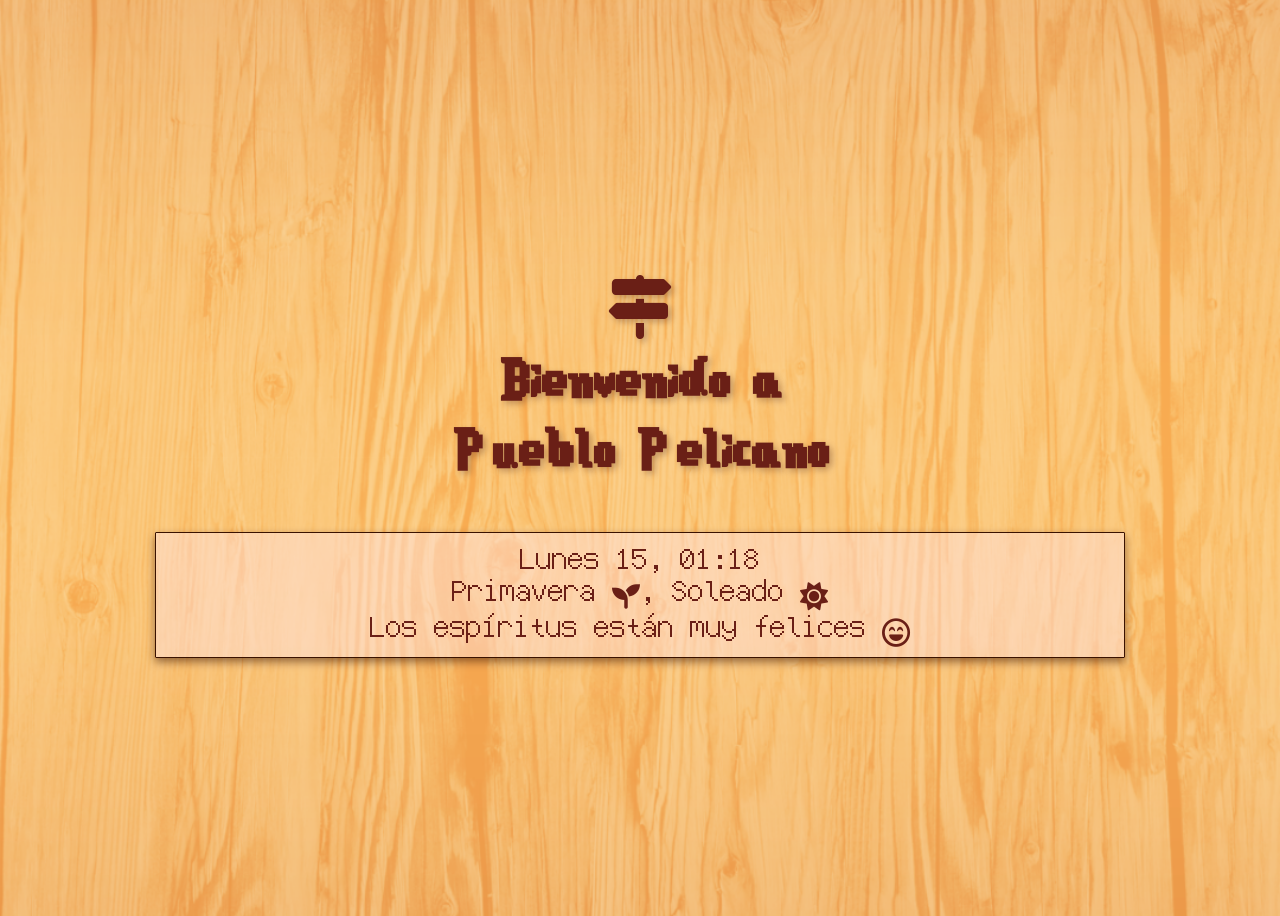
==== index.html @ 02de14c4 "Suerte y Clima" ====
<!DOCTYPE html>
<html lang="es">
<head>
  <meta charset="UTF-8">
  <meta name="viewport" content="width=device-width, initial-scale=1.0">
  <title>Stardew Valley Reloj</title>
  <style>
    @font-face {
      font-family: "PixelatedElegance";
      src: url("resources/huslyunicode.ttf");
    }

    @font-face {
      font-family: "StardewFont";
      src: url("resources/StardewValley.ttf");
    }

    body {
      background-image: url("resources/bg.png"); 
      background-size: cover; 
      background-repeat: no-repeat;
      background-position: center;
      display: flex;
      flex-direction: column; 
      justify-content: center;
      align-items: center;
      height: 100vh;
    }
    
    #titulo {
      font-family: "StardewFont";
      color: #6a1f16;
      text-align: center;
      font-size: 4rem; 
      margin-bottom: 20px;
      text-shadow: 3px 3px 6px rgba(52, 13, 12, 0.267);
    }

    .clock {
      font-size: 2.5rem;
      color: #6a1f16;
      font-family: "PixelatedElegance";
      text-align: center;
      padding: 10px;
      margin: 25px 75px;
      width: 75%;
      border: 1px solid rgb(58, 18, 0);
      border-radius: 1px;
      background-color: rgba(255, 225, 225, 0.479); 
      box-shadow: 0 4px 8px rgba(58, 18, 0, 0.521);
      animation: pulse 2s infinite;
    }

    .clock i {
  font-size: 1.75rem; 
}

    @keyframes pulse {
      0%, 100% {
        transform: scale(1);
      }
      50% {
        transform: scale(1.05);
      }
    }
  </style>
</head>
<body>
  <link rel="stylesheet" href="https://cdnjs.cloudflare.com/ajax/libs/font-awesome/6.0.0-beta3/css/all.min.css">
  <h1 id="titulo"><i class="fa-solid fa-signs-post"></i><br> Bienvenido a <br> Pueblo Pelicano </h1>

  <div class="clock" id="clock">...</div>
</body>
</html>

<script>
  const startTime = new Date("2024-12-21T23:55:00Z").getTime();
  const speedFactor = 1/3;
  const seasons = [ 'Primavera <i class="fa-solid fa-seedling"></i>',
                    'Verano <i class="fa-solid fa-umbrella-beach"></i>',
                    'Otoño <i class="fa-brands fa-canadian-maple-leaf"></i>',
                    'Invierno <i class="fa-regular fa-snowflake"></i>' ];

  const days = [  'Lunes',
                  'Martes',
                  'Miércoles',
                  'Jueves',
                  'Viernes',
                  'Sábado',
                  'Domingo' ];

  const weather = [ '--',
                    'Soleado <i class="fa-solid fa-sun"></i>',
                    'Lluvioso <i class="fa-solid fa-cloud-showers-heavy"></i>',
                    'Viento <i class="fa-solid fa-wind"></i>',
                    'Nublado <i class="fa-solid fa-cloud-sun"></i>',
                    'Tormenta <i class="fa-solid fa-cloud-bolt"></i>',
                    'Nevado <i class="fa-solid fa-snowflake"></i>',
                    'Lluvia Verde <i class="fa-solid fa-bacterium"></i>',
                    'Lluvia Ácida <i class="fa-solid fa-triangle-exclamation"></i>'];

  const lucky = [ '--',
                  'Los espíritus están muy felices <i class="fa-regular fa-face-laugh-beam"></i>',
                  'Los espíritus están de buen humor <i class="fa-regular fa-face-smile-beam"></i>',
                  'Los espíritus están neutros <i class="fa-regular fa-face-meh"></i>',
                  'Los espíritus están molestos <i class="fa-regular fa-face-frown-open"></i>',
                  'Los espíritus están muy descontentos <i class="fa-regular fa-face-frown"></i>' ];

let clima; let suerte;

  function updateClock() {
    const nowReal = new Date().getTime();
    const elapsedReal = nowReal - startTime;
    const elapsedSimulated = elapsedReal * speedFactor;
    const currentSimulated = new Date(startTime + elapsedSimulated);

    const hours = String(currentSimulated.getUTCHours()).padStart(2, "0");
    const minutes = String(currentSimulated.getUTCMinutes()).padStart(2, "0");
    const seconds = String(currentSimulated.getUTCSeconds()).padStart(2, "0");

    const totalDaysElapsed = Math.floor(elapsedSimulated / (1000 * 60 * 60 * 24));
    const dayOfMonth = (totalDaysElapsed % 28) + 1;
    const actualDay = (totalDaysElapsed % 7);
    const seasonIndex = Math.floor(totalDaysElapsed / 28) % 4; 

    fetch('stats.txt')
    .then(response => {
      if (!response.ok) {
        throw new Error('--');
      }
      return response.text();
    })
    .then(text => {
      const lines = text.split('\n'); 

      clima = parseInt(lines[10]) || 0; 
      suerte = parseInt(lines[19]) || 0; 
    })
    .catch(error => {
      console.error('--');
    });
    
    document.getElementById("clock").innerHTML = `${days[actualDay]} ${String(dayOfMonth).padStart(2, "0")}, ${hours}:${minutes} <br> 
                                                  ${seasons[seasonIndex]}, ${weather[clima]} <br>
                                                  ${lucky[suerte]}`;
  }

  setInterval(updateClock, 1000);
  updateClock();
</script>
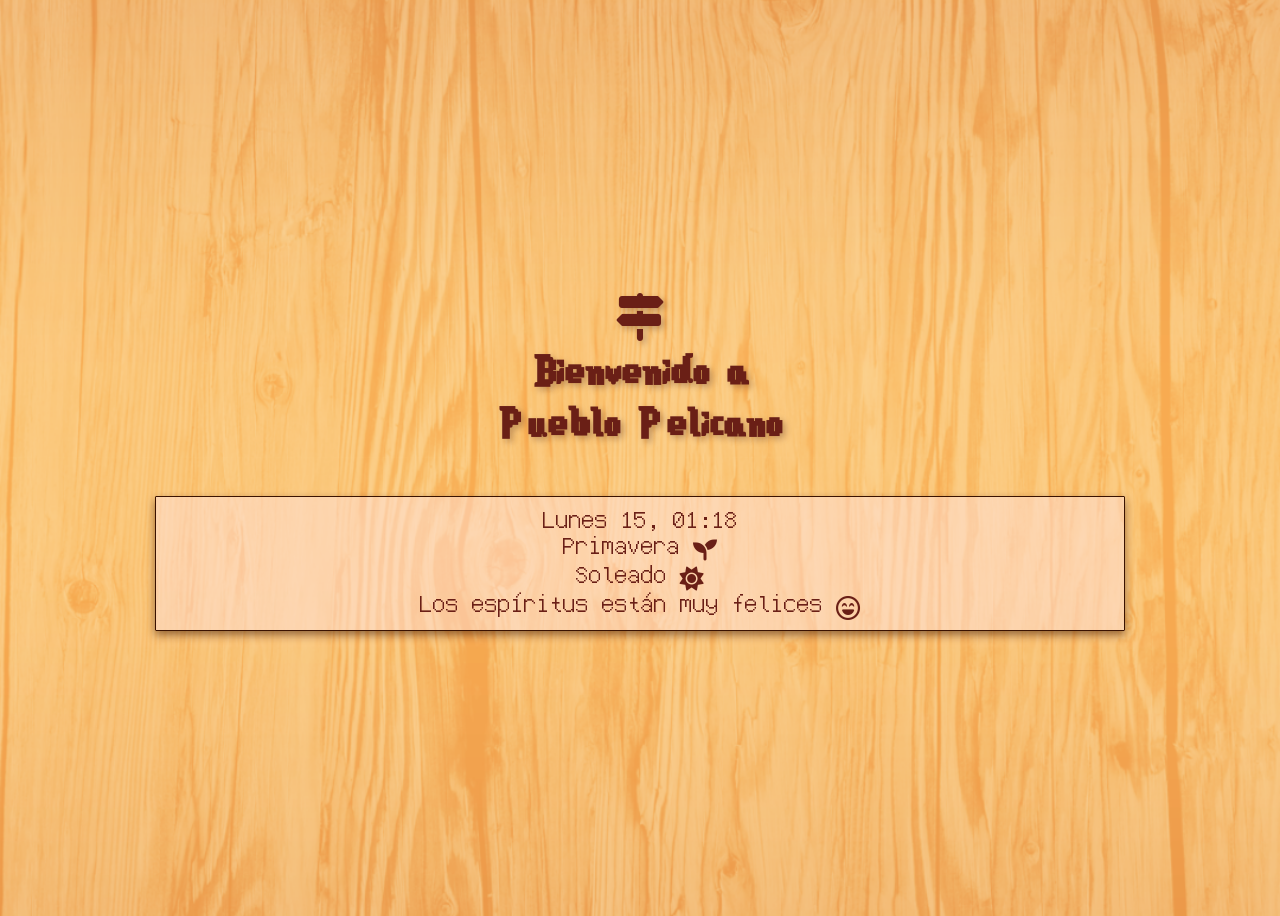
==== commit 57e36b8f: "Suerte y Clima" ====
--- a/index.html
+++ b/index.html
@@ -31,13 +31,13 @@
       font-family: "StardewFont";
       color: #6a1f16;
       text-align: center;
-      font-size: 4rem; 
+      font-size: 3rem; 
       margin-bottom: 20px;
       text-shadow: 3px 3px 6px rgba(52, 13, 12, 0.267);
     }
 
     .clock {
-      font-size: 2.5rem;
+      font-size: 2rem;
       color: #6a1f16;
       font-family: "PixelatedElegance";
       text-align: center;
@@ -52,7 +52,7 @@
     }
 
     .clock i {
-  font-size: 1.75rem; 
+  font-size: 1.5rem; 
 }
 
     @keyframes pulse {
@@ -141,7 +141,8 @@
     });
     
     document.getElementById("clock").innerHTML = `${days[actualDay]} ${String(dayOfMonth).padStart(2, "0")}, ${hours}:${minutes} <br> 
-                                                  ${seasons[seasonIndex]}, ${weather[clima]} <br>
+                                                  ${seasons[seasonIndex]} <br>
+                                                  ${weather[clima]} <br>
                                                   ${lucky[suerte]}`;
   }
 
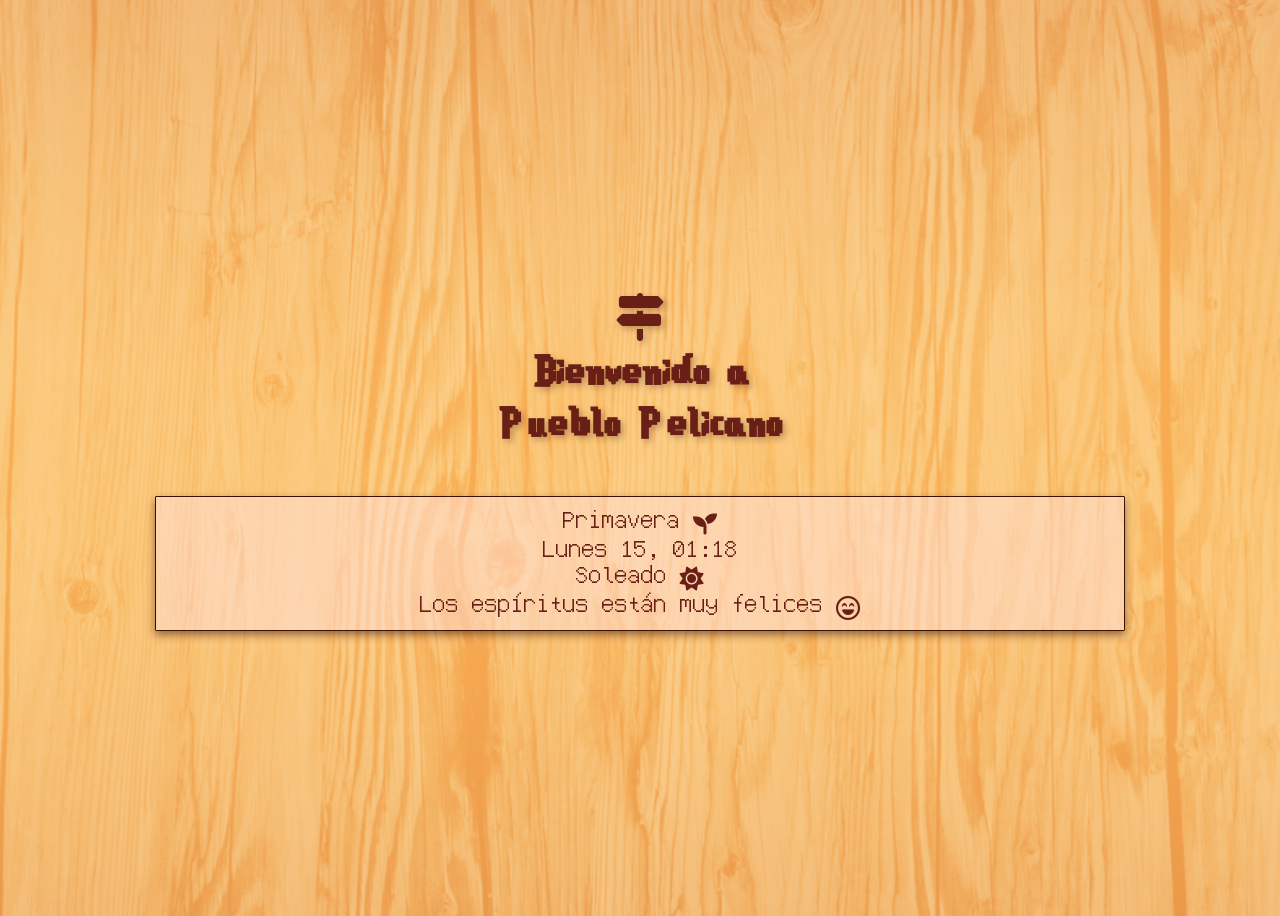
==== commit a0c396f4: "Suerte y Clima" ====
--- a/index.html
+++ b/index.html
@@ -140,8 +140,8 @@
       console.error('--');
     });
     
-    document.getElementById("clock").innerHTML = `${days[actualDay]} ${String(dayOfMonth).padStart(2, "0")}, ${hours}:${minutes} <br> 
-                                                  ${seasons[seasonIndex]} <br>
+    document.getElementById("clock").innerHTML = `${seasons[seasonIndex]} <br>
+                                                  ${days[actualDay]} ${String(dayOfMonth).padStart(2, "0")}, ${hours}:${minutes} <br>                                               
                                                   ${weather[clima]} <br>
                                                   ${lucky[suerte]}`;
   }
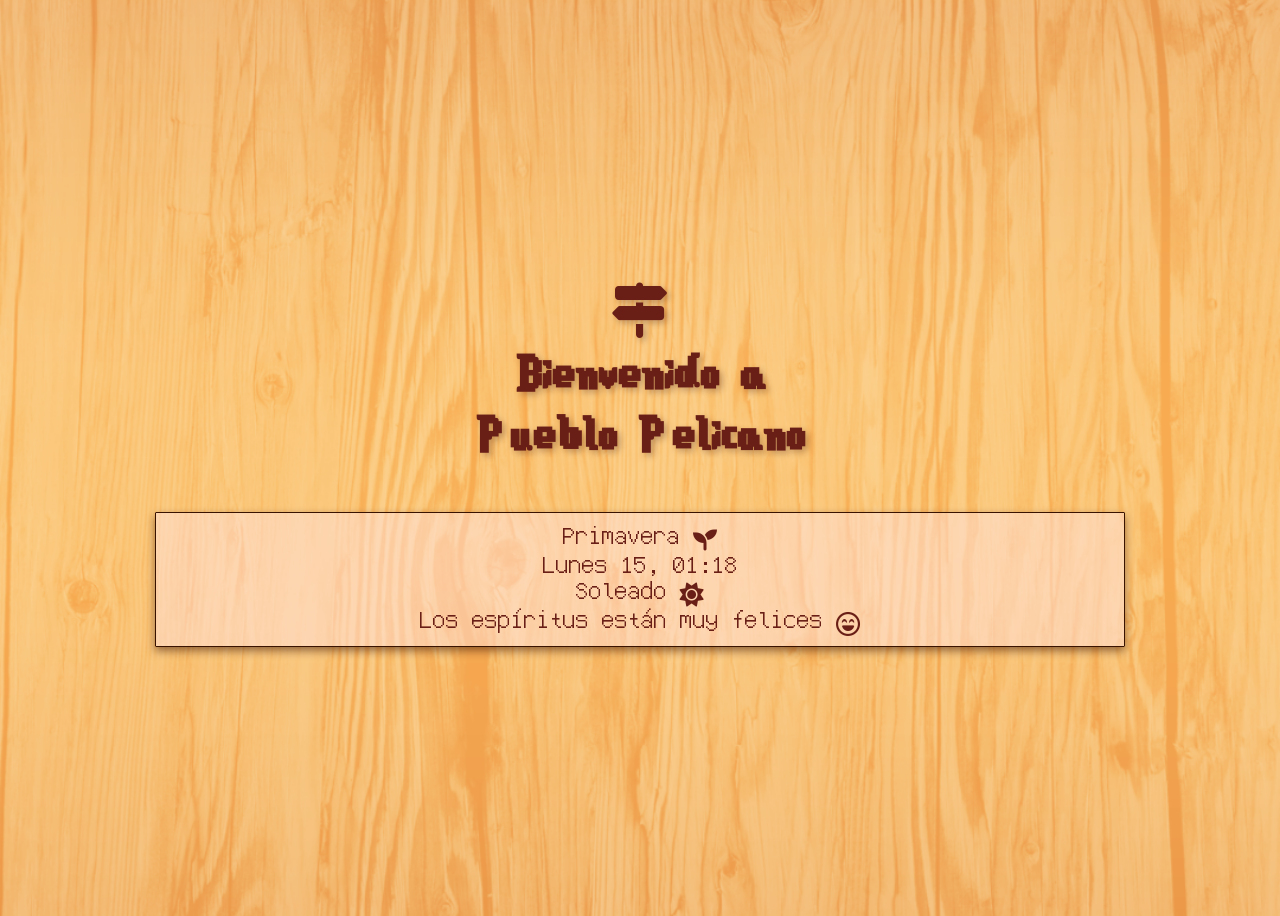
==== commit 3d7f9ec4: "Suerte y Clima" ====
--- a/index.html
+++ b/index.html
@@ -31,7 +31,7 @@
       font-family: "StardewFont";
       color: #6a1f16;
       text-align: center;
-      font-size: 3rem; 
+      font-size: 3.5rem; 
       margin-bottom: 20px;
       text-shadow: 3px 3px 6px rgba(52, 13, 12, 0.267);
     }
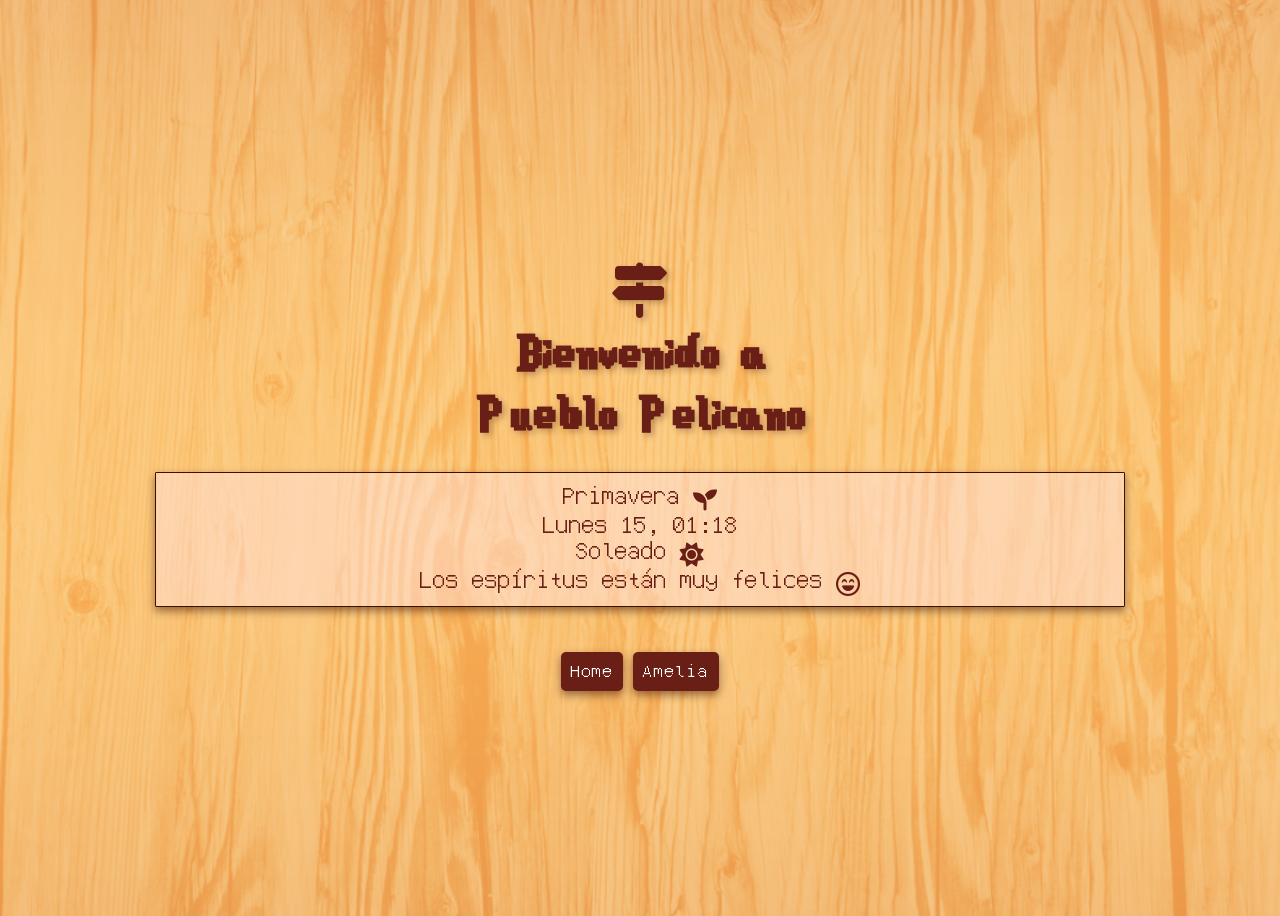
==== commit bfe08b7d: "Tienda de Amelia" ====
--- a/index.html
+++ b/index.html
@@ -4,109 +4,25 @@
   <meta charset="UTF-8">
   <meta name="viewport" content="width=device-width, initial-scale=1.0">
   <title>Stardew Valley Reloj</title>
-  <style>
-    @font-face {
-      font-family: "PixelatedElegance";
-      src: url("resources/huslyunicode.ttf");
-    }
-
-    @font-face {
-      font-family: "StardewFont";
-      src: url("resources/StardewValley.ttf");
-    }
-
-    body {
-      background-image: url("resources/bg.png"); 
-      background-size: cover; 
-      background-repeat: no-repeat;
-      background-position: center;
-      display: flex;
-      flex-direction: column; 
-      justify-content: center;
-      align-items: center;
-      height: 100vh;
-    }
-    
-    #titulo {
-      font-family: "StardewFont";
-      color: #6a1f16;
-      text-align: center;
-      font-size: 3.5rem; 
-      margin-bottom: 20px;
-      text-shadow: 3px 3px 6px rgba(52, 13, 12, 0.267);
-    }
-
-    .clock {
-      font-size: 2rem;
-      color: #6a1f16;
-      font-family: "PixelatedElegance";
-      text-align: center;
-      padding: 10px;
-      margin: 25px 75px;
-      width: 75%;
-      border: 1px solid rgb(58, 18, 0);
-      border-radius: 1px;
-      background-color: rgba(255, 225, 225, 0.479); 
-      box-shadow: 0 4px 8px rgba(58, 18, 0, 0.521);
-      animation: pulse 2s infinite;
-    }
-
-    .clock i {
-  font-size: 1.5rem; 
-}
-
-    @keyframes pulse {
-      0%, 100% {
-        transform: scale(1);
-      }
-      50% {
-        transform: scale(1.05);
-      }
-    }
-  </style>
 </head>
 <body>
   <link rel="stylesheet" href="https://cdnjs.cloudflare.com/ajax/libs/font-awesome/6.0.0-beta3/css/all.min.css">
+  <link rel="stylesheet" href="styles.css">
+  <script src="constants.js"></script>
+
   <h1 id="titulo"><i class="fa-solid fa-signs-post"></i><br> Bienvenido a <br> Pueblo Pelicano </h1>
 
   <div class="clock" id="clock">...</div>
+  <div id="button-container" class="button-container"></div>
+  <script> renderButtons("button-container"); </script>
 </body>
 </html>
+
 
 <script>
   const startTime = new Date("2024-12-21T23:55:00Z").getTime();
   const speedFactor = 1/3;
-  const seasons = [ 'Primavera <i class="fa-solid fa-seedling"></i>',
-                    'Verano <i class="fa-solid fa-umbrella-beach"></i>',
-                    'Otoño <i class="fa-brands fa-canadian-maple-leaf"></i>',
-                    'Invierno <i class="fa-regular fa-snowflake"></i>' ];
-
-  const days = [  'Lunes',
-                  'Martes',
-                  'Miércoles',
-                  'Jueves',
-                  'Viernes',
-                  'Sábado',
-                  'Domingo' ];
-
-  const weather = [ '--',
-                    'Soleado <i class="fa-solid fa-sun"></i>',
-                    'Lluvioso <i class="fa-solid fa-cloud-showers-heavy"></i>',
-                    'Viento <i class="fa-solid fa-wind"></i>',
-                    'Nublado <i class="fa-solid fa-cloud-sun"></i>',
-                    'Tormenta <i class="fa-solid fa-cloud-bolt"></i>',
-                    'Nevado <i class="fa-solid fa-snowflake"></i>',
-                    'Lluvia Verde <i class="fa-solid fa-bacterium"></i>',
-                    'Lluvia Ácida <i class="fa-solid fa-triangle-exclamation"></i>'];
-
-  const lucky = [ '--',
-                  'Los espíritus están muy felices <i class="fa-regular fa-face-laugh-beam"></i>',
-                  'Los espíritus están de buen humor <i class="fa-regular fa-face-smile-beam"></i>',
-                  'Los espíritus están neutros <i class="fa-regular fa-face-meh"></i>',
-                  'Los espíritus están molestos <i class="fa-regular fa-face-frown-open"></i>',
-                  'Los espíritus están muy descontentos <i class="fa-regular fa-face-frown"></i>' ];
-
-let clima; let suerte;
+  let clima; let suerte;
 
   function updateClock() {
     const nowReal = new Date().getTime();
@@ -122,6 +38,7 @@
     const dayOfMonth = (totalDaysElapsed % 28) + 1;
     const actualDay = (totalDaysElapsed % 7);
     const seasonIndex = Math.floor(totalDaysElapsed / 28) % 4; 
+    localStorage.setItem("currentSeason", seasons[seasonIndex]);
 
     fetch('stats.txt')
     .then(response => {
@@ -134,7 +51,9 @@
       const lines = text.split('\n'); 
 
       clima = parseInt(lines[10]) || 0; 
+      if (clima < 0 || clima > 8){ clima = 0; }
       suerte = parseInt(lines[19]) || 0; 
+      if (suerte < 0 || suerte > 5){ suerte = 0; }
     })
     .catch(error => {
       console.error('--');
--- a/styles.css
+++ b/styles.css
@@ -0,0 +1,122 @@
+@font-face {
+    font-family: "PixelatedElegance";
+    src: url("resources/huslyunicode.ttf");
+}
+
+@font-face {
+    font-family: "StardewFont";
+    src: url("resources/StardewValley.ttf");
+}
+
+body {
+    background-image: url("resources/bg.png"); 
+    background-size: cover; 
+    background-repeat: no-repeat;
+    background-position: center;
+    display: flex;
+    flex-direction: column; 
+    justify-content: center;
+    align-items: center;
+    height: 100vh;
+}
+    
+#titulo {
+    font-family: "StardewFont";
+    color: #6a1f16;
+    text-align: center;
+    font-size: 3.5rem; 
+    margin-bottom: 0px;
+    text-shadow: 3px 3px 6px rgba(52, 13, 12, 0.267);
+}
+
+.clock {
+    font-size: 2rem;
+    color: #6a1f16;
+    font-family: "PixelatedElegance";
+    text-align: center;
+    padding: 10px;
+    margin: 25px 75px;
+    width: 75%;
+    border: 1px solid rgb(58, 18, 0);
+    border-radius: 1px;
+    background-color: rgba(255, 225, 225, 0.479); 
+    box-shadow: 0 4px 8px rgba(58, 18, 0, 0.521);
+    animation: pulse 2s infinite;
+}
+
+.clock i {
+    font-size: 1.5rem; 
+}
+
+@keyframes pulse {
+    0%, 100% { transform: scale(1); }
+    50% { transform: scale(1.05); }
+}
+
+.button-container {
+    display: flex;
+    justify-content: center;
+    gap: 10px;
+    margin-top: 20px;
+    letter-spacing: 0.1rem;
+}
+      
+.button-container .button {
+    text-decoration: none;
+    padding: 10px 10px;
+    background-color: #6a1f16;
+    color: white;
+    border-radius: 5px;
+    font-family: "PixelatedElegance";
+    font-size: 1.5rem;
+    text-align: center;
+    transition: background-color 0.3s ease;
+    box-shadow: 0 4px 8px rgba(58, 18, 0, 0.521);
+}
+      
+.button-container .button:hover {
+    background-color: #a0392e;
+}
+
+.store {
+    display: flex;
+    flex-direction: column; 
+    width: 85%; /* Tomar todo el ancho disponible */
+    align-items: center; /* Centra las filas dentro del contenedor */
+}
+
+.store .product-row {
+    display: flex; 
+    margin-bottom: 5px; /* Espacio entre filas */
+    padding: 5px; /* Espacio interno en cada fila */
+    background-color: rgba(255, 225, 225, 0.5); 
+    border-radius: 5px; /* Esquinas redondeadas para las filas */
+    border: 1px solid rgba(106, 31, 22, 0.5); 
+    width: 100%; /* Asegura que las filas ocupen todo el ancho del contenedor */
+    justify-content: space-between; /* Espacio entre columnas */
+}
+
+.store .images-column {
+    flex: 50%; 
+    display: flex;
+    justify-content: flex-end; /* Alinea las imágenes a la derecha */
+}
+
+.store .prices-column {
+    flex: 50%;
+    display: flex; /* Asegura que el contenido de precios se alinee correctamente */
+    align-items: center; /* Centra verticalmente el contenido */
+}
+
+.store .price {
+    font-size: 2.25rem; /* Ajusta el tamaño de fuente según sea necesario */
+    font-family: "PixelatedElegance"; /* Usa la fuente que prefieras */
+    margin-left: 25px; /* Espacio entre imágenes y precios */
+}
+
+.store .image {
+    max-height: 25px; /* Altura máxima de 5 píxeles */
+    width: auto; /* Ajusta el ancho automáticamente para mantener la proporción */
+    height: auto; /* Mantener la proporción */
+    margin-right: 5px; /* Espacio entre imágenes */
+}
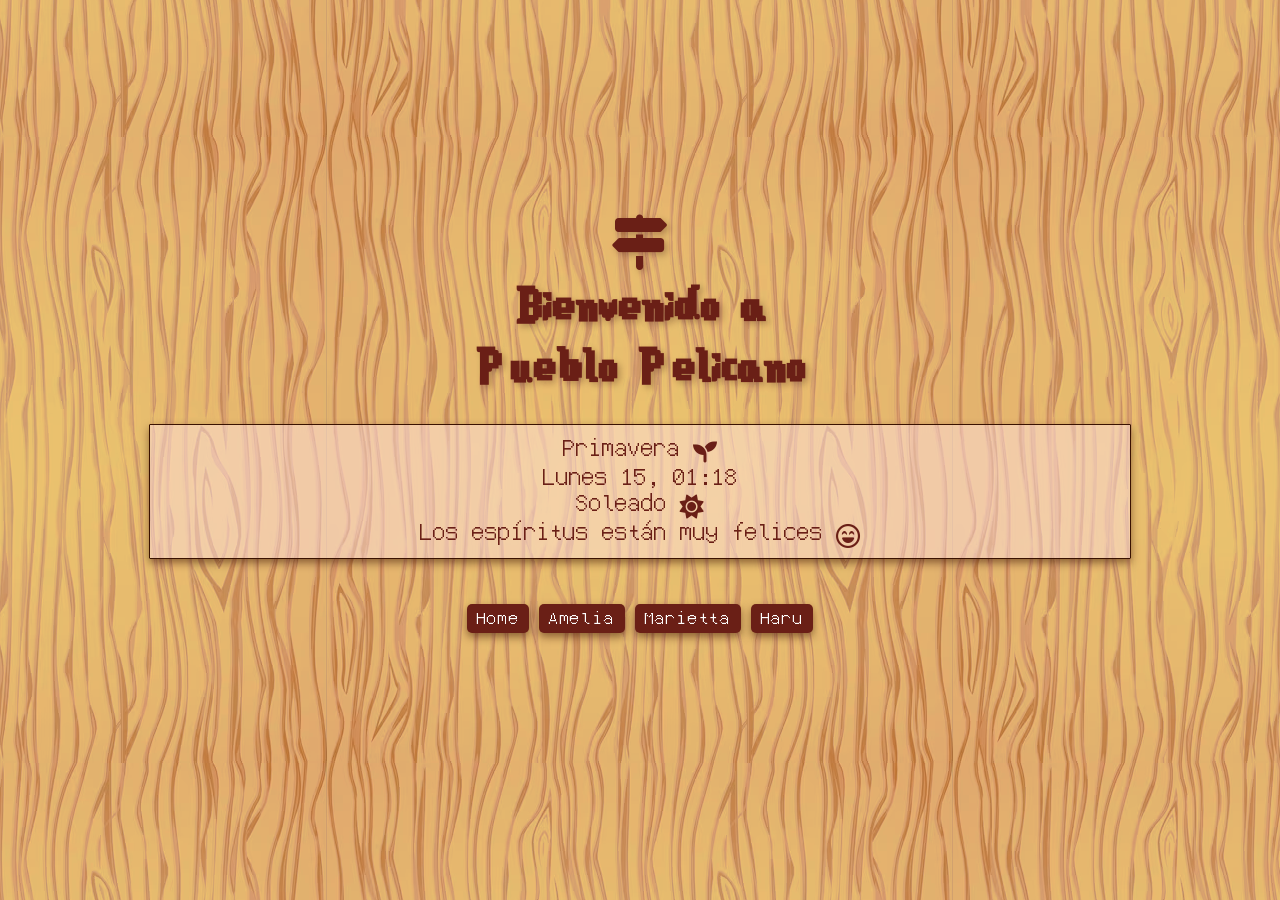
==== commit fef8b3ba: "Footer" ====
--- a/index.html
+++ b/index.html
@@ -15,6 +15,8 @@
   <div class="clock" id="clock">...</div>
   <div id="button-container" class="button-container"></div>
   <script> renderButtons("button-container"); </script>
+
+  <footer class="footer"></footer>
 </body>
 </html>
 
--- a/styles.css
+++ b/styles.css
@@ -8,16 +8,27 @@
     src: url("resources/StardewValley.ttf");
 }
 
+html, body {
+    height: 100%; 
+    margin: 0;
+}
+
 body {
     background-image: url("resources/bg.png"); 
-    background-size: cover; 
-    background-repeat: no-repeat;
+    background-repeat: repeat;
     background-position: center;
     display: flex;
     flex-direction: column; 
-    justify-content: center;
-    align-items: center;
-    height: 100vh;
+    justify-content: center; 
+    align-items: center; 
+    height: 100%; 
+}
+
+.footer {
+    height: 50px; /* Altura del footer */
+    width: 75%; /* Ancho completo */
+    text-align: center; /* Centra el texto */
+    padding: 10px; /* Espaciado interno */
 }
     
 #titulo {
@@ -48,6 +59,15 @@
     font-size: 1.5rem; 
 }
 
+.separator {
+    display: block; /* Asegúrate de que se comporte como un bloque */
+    margin: 0px ; /* Centra la imagen y añade espaciado arriba y abajo */
+    max-height: 150px; /* Altura máxima de 5 píxeles */
+    width: auto; /* Ajusta el ancho automáticamente para mantener la proporción */
+    height: auto; /* Mantener la proporción */
+    animation: pulse 2s infinite;
+}
+
 @keyframes pulse {
     0%, 100% { transform: scale(1); }
     50% { transform: scale(1.05); }
@@ -57,25 +77,27 @@
     display: flex;
     justify-content: center;
     gap: 10px;
-    margin-top: 20px;
+    margin: 20px;
     letter-spacing: 0.1rem;
 }
       
 .button-container .button {
     text-decoration: none;
-    padding: 10px 10px;
-    background-color: #6a1f16;
-    color: white;
-    border-radius: 5px;
-    font-family: "PixelatedElegance";
-    font-size: 1.5rem;
-    text-align: center;
-    transition: background-color 0.3s ease;
-    box-shadow: 0 4px 8px rgba(58, 18, 0, 0.521);
+    background-color: #6a1f16; /* Color de fondo */
+    color: white; /* Color del texto */
+    border: none; /* Sin borde */
+    border-radius: 5px; /* Bordes redondeados */
+    padding: 5px 10px; /* Espaciado */
+    font-family: "PixelatedElegance"; /* Fuente */
+    font-size: 1.5rem; /* Tamaño de fuente */
+    text-align: center; /* Alineación del texto */
+    cursor: pointer; /* Cambia el cursor al pasar el mouse */
+    transition: background-color 0.3s ease; /* Transición suave para el color de fondo */
+    box-shadow: 0 4px 8px rgba(58, 18, 0, 0.521); /* Sombra */
 }
-      
+
 .button-container .button:hover {
-    background-color: #a0392e;
+    background-color: #a0392e; /* Color de fondo al pasar el mouse */
 }
 
 .store {
@@ -100,6 +122,7 @@
     flex: 50%; 
     display: flex;
     justify-content: flex-end; /* Alinea las imágenes a la derecha */
+    align-items: center; 
 }
 
 .store .prices-column {
@@ -109,14 +132,16 @@
 }
 
 .store .price {
-    font-size: 2.25rem; /* Ajusta el tamaño de fuente según sea necesario */
-    font-family: "PixelatedElegance"; /* Usa la fuente que prefieras */
+    font-size: 2rem; /* Ajusta el tamaño de fuente según sea necesario */
+    font-family: "StardewFont"; /* Usa la fuente que prefieras */
+    color: #4b140e;
     margin-left: 25px; /* Espacio entre imágenes y precios */
 }
 
 .store .image {
-    max-height: 25px; /* Altura máxima de 5 píxeles */
+    max-height: 30px; /* Altura máxima de 5 píxeles */
     width: auto; /* Ajusta el ancho automáticamente para mantener la proporción */
     height: auto; /* Mantener la proporción */
     margin-right: 5px; /* Espacio entre imágenes */
+    align-items: center; 
 }
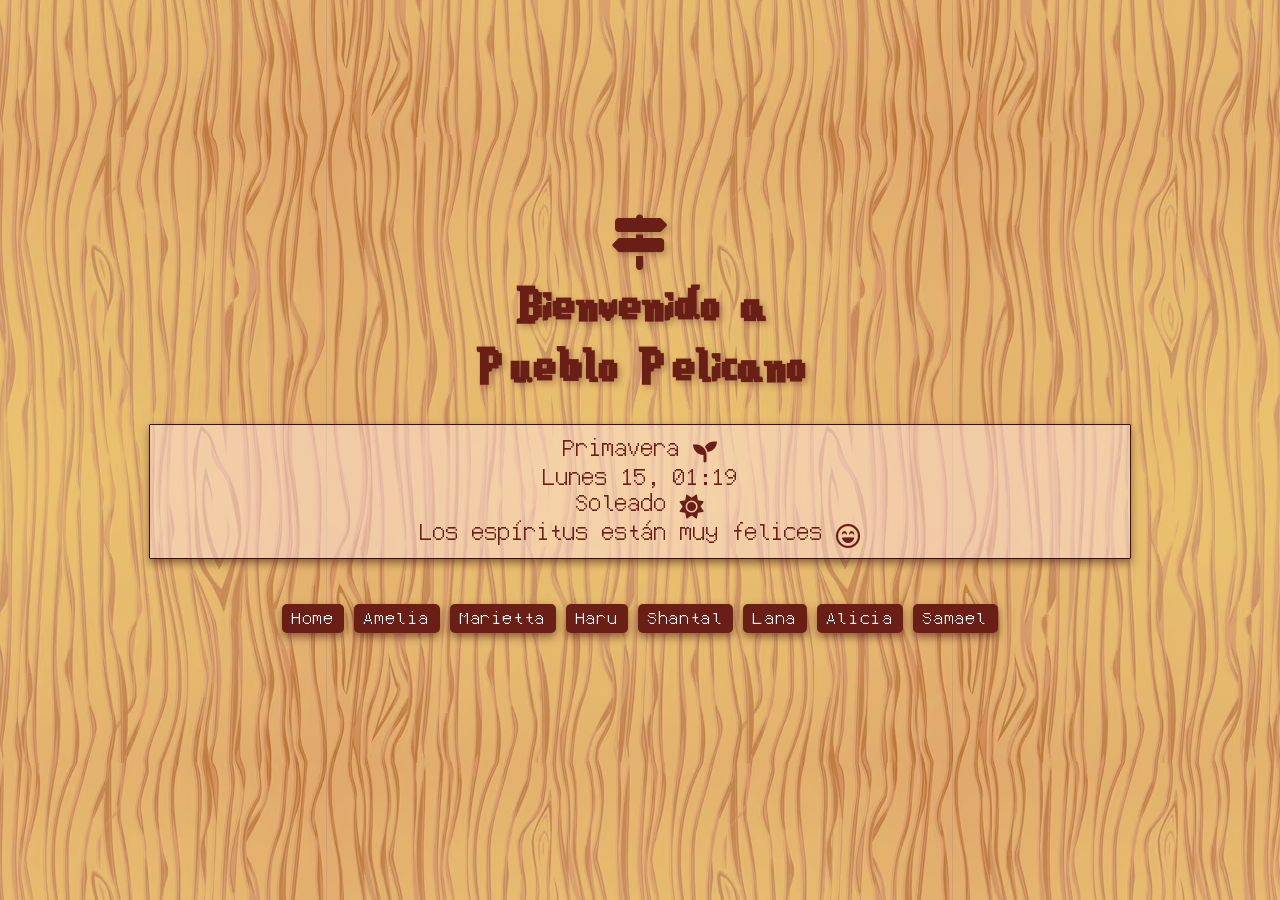
==== commit cd71e081: "Samael" ====
--- a/index.html
+++ b/index.html
@@ -40,7 +40,7 @@
     const dayOfMonth = (totalDaysElapsed % 28) + 1;
     const actualDay = (totalDaysElapsed % 7);
     const seasonIndex = Math.floor(totalDaysElapsed / 28) % 4; 
-    localStorage.setItem("currentSeason", seasons[seasonIndex]);
+    localStorage.setItem("seasonIndex", seasonIndex);
 
     fetch('stats.txt')
     .then(response => {
--- a/styles.css
+++ b/styles.css
@@ -75,10 +75,12 @@
 
 .button-container {
     display: flex;
+    flex-wrap: wrap;
     justify-content: center;
     gap: 10px;
     margin: 20px;
     letter-spacing: 0.1rem;
+    max-width: 75%;
 }
       
 .button-container .button {
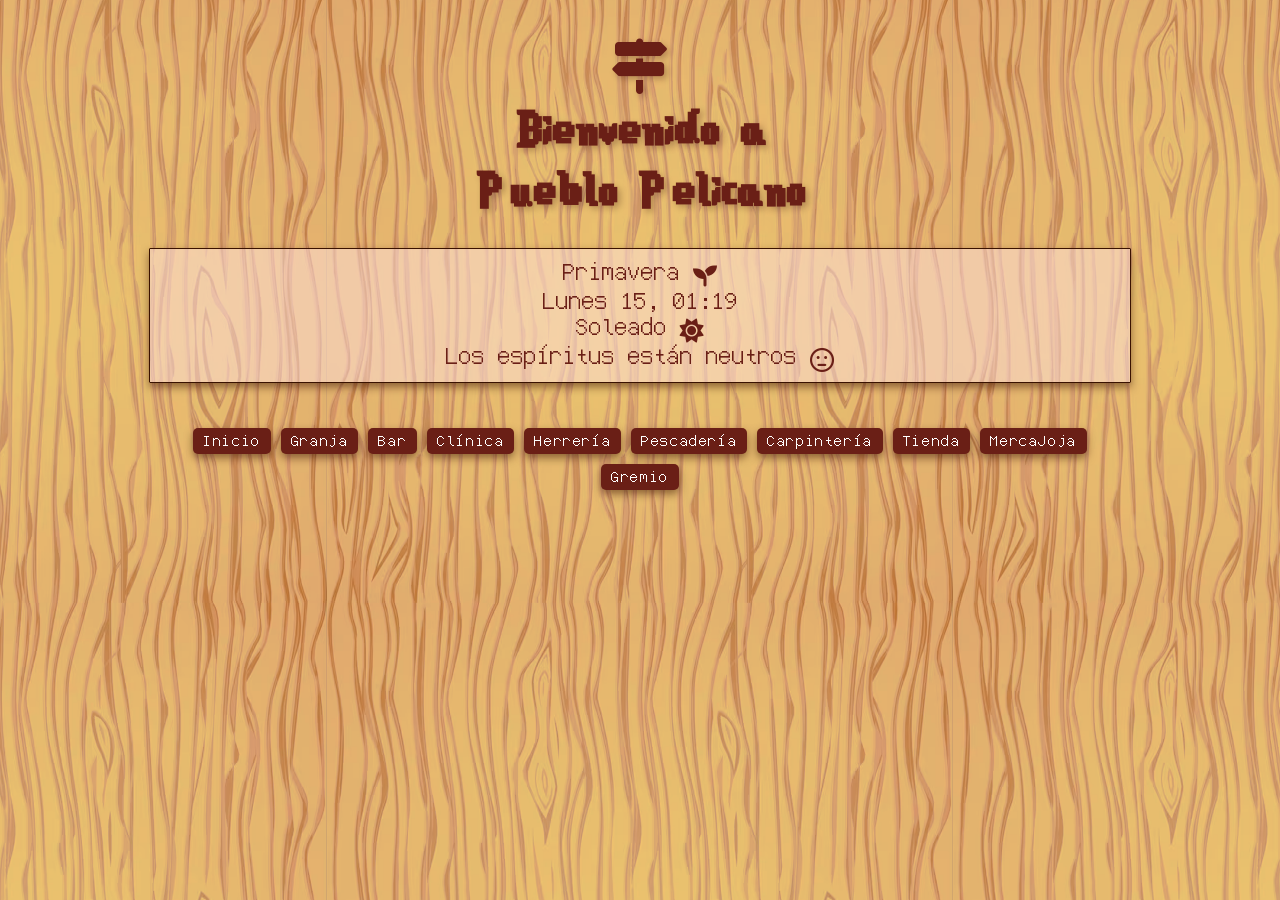
==== commit 1b3e1d3c: "Pesca" ====
--- a/index.html
+++ b/index.html
@@ -40,7 +40,6 @@
     const dayOfMonth = (totalDaysElapsed % 28) + 1;
     const actualDay = (totalDaysElapsed % 7);
     const seasonIndex = Math.floor(totalDaysElapsed / 28) % 4; 
-    localStorage.setItem("seasonIndex", seasonIndex);
 
     fetch('stats.txt')
     .then(response => {
@@ -60,6 +59,10 @@
     .catch(error => {
       console.error('--');
     });
+
+    localStorage.setItem("seasonIndex", seasonIndex);
+    localStorage.setItem("hours", hours);
+    localStorage.setItem("clima", clima);
     
     document.getElementById("clock").innerHTML = `${seasons[seasonIndex]} <br>
                                                   ${days[actualDay]} ${String(dayOfMonth).padStart(2, "0")}, ${hours}:${minutes} <br>                                               
--- a/styles.css
+++ b/styles.css
@@ -9,7 +9,6 @@
 }
 
 html, body {
-    height: 100%; 
     margin: 0;
 }
 
@@ -21,7 +20,6 @@
     flex-direction: column; 
     justify-content: center; 
     align-items: center; 
-    height: 100%; 
 }
 
 .footer {
@@ -38,6 +36,7 @@
     font-size: 3.5rem; 
     margin-bottom: 0px;
     text-shadow: 3px 3px 6px rgba(52, 13, 12, 0.267);
+    max-width: 90%;
 }
 
 .clock {
@@ -60,12 +59,13 @@
 }
 
 .separator {
-    display: block; /* Asegúrate de que se comporte como un bloque */
-    margin: 0px ; /* Centra la imagen y añade espaciado arriba y abajo */
-    max-height: 150px; /* Altura máxima de 5 píxeles */
-    width: auto; /* Ajusta el ancho automáticamente para mantener la proporción */
-    height: auto; /* Mantener la proporción */
+    display: inline-block; /* Permite que la sombra se ajuste a la imagen */
+    margin: 0; /* Espaciado alrededor de la imagen */
+    max-height: 150px; /* Altura máxima de la imagen */
+    width: auto; /* Mantiene el ancho automático */
+    height: auto; /* Mantiene la proporción de la imagen */
     animation: pulse 2s infinite;
+    filter: drop-shadow(2px 10px 10px rgb(58, 18, 0));
 }
 
 @keyframes pulse {
@@ -91,11 +91,12 @@
     border-radius: 5px; /* Bordes redondeados */
     padding: 5px 10px; /* Espaciado */
     font-family: "PixelatedElegance"; /* Fuente */
-    font-size: 1.5rem; /* Tamaño de fuente */
+    font-size: 1.25rem; /* Tamaño de fuente */
     text-align: center; /* Alineación del texto */
     cursor: pointer; /* Cambia el cursor al pasar el mouse */
     transition: background-color 0.3s ease; /* Transición suave para el color de fondo */
     box-shadow: 0 4px 8px rgba(58, 18, 0, 0.521); /* Sombra */
+    letter-spacing: 0.1rem;
 }
 
 .button-container .button:hover {
@@ -105,7 +106,7 @@
 .store {
     display: flex;
     flex-direction: column; 
-    width: 85%; /* Tomar todo el ancho disponible */
+    width: 90%; /* Tomar todo el ancho disponible */
     align-items: center; /* Centra las filas dentro del contenedor */
 }
 
@@ -123,8 +124,10 @@
 .store .images-column {
     flex: 50%; 
     display: flex;
-    justify-content: flex-end; /* Alinea las imágenes a la derecha */
-    align-items: center; 
+    justify-content: flex-end;
+    justify-content: wrap;
+    align-items: center; 
+    flex-wrap: wrap;
 }
 
 .store .prices-column {
@@ -134,7 +137,7 @@
 }
 
 .store .price {
-    font-size: 2rem; /* Ajusta el tamaño de fuente según sea necesario */
+    font-size: 1.78rem; /* Ajusta el tamaño de fuente según sea necesario */
     font-family: "StardewFont"; /* Usa la fuente que prefieras */
     color: #4b140e;
     margin-left: 25px; /* Espacio entre imágenes y precios */
@@ -146,4 +149,88 @@
     height: auto; /* Mantener la proporción */
     margin-right: 5px; /* Espacio entre imágenes */
     align-items: center; 
+}
+
+.store .images {
+    text-align: right; 
+    width: 100%; 
+}
+
+.store .image2 {
+    max-height: 75px; /* Altura máxima de 5 píxeles */
+    width: auto; /* Ajusta el ancho automáticamente para mantener la proporción */
+    height: auto; /* Mantener la proporción */
+    margin-right: 5px; /* Espacio entre imágenes */
+    align-items: center; 
+}
+
+.probabilidad {
+    display: flex;
+    flex-direction: column; 
+    width: 75%; /* Tomar todo el ancho disponible */
+    padding: 15px; /* Espacio interno en cada fila */
+    background-color: rgba(255, 225, 225, 0.5); 
+    border-radius: 5px; 
+    border: 1px solid rgba(106, 31, 22, 0.5); 
+    color: #6a1f16;
+    font-family: "PixelatedElegance";
+    font-size: 2rem;
+    text-align: justify; /* Justifica el texto */
+}
+
+.selector-container {
+    font-family: "PixelatedElegance";
+    margin: 20px;
+    padding: 15px;
+    background-color: rgba(255, 225, 225, 0.5); 
+    border: 1px solid #6a1f16;
+    border-radius: 8px;
+    font-family: "Arial", sans-serif;
+    text-align: center;
+}
+
+#ubicaciones {
+    width: 100%; /* Ajusta el ancho según sea necesario */
+    padding: 5px;
+    font-size: 1rem;
+    font-weight: bold;
+    font-family: "PixelatedElegance";
+    padding: 10px 20px;
+    margin-top: 15px;
+    background-color: rgba(255, 255, 255, 0.61); 
+    color: #6a1f16;
+    border: none;
+    border-radius: 5px;
+    cursor: pointer;
+}
+
+#mostrar {
+    padding: 10px 20px; /* Tamaño del botón */
+    font-size: 1rem;
+    background-color: #6a1f16; /* Color de fondo */
+    color: white; /* Color del texto */
+    border: none; /* Sin borde */
+    border-radius: 5px; /* Bordes redondeados */
+    cursor: pointer; /* Muestra el cursor de mano */
+}
+
+#mostrar:hover {
+    background-color: #8b2a20; /* Color al pasar el mouse */
+}
+
+.selector-container select {
+    font-family: "PixelatedElegance";
+    padding: 10px;
+    border-radius: 5px;
+    border: 1px solid #6a1f16;
+    font-size: 1rem;
+    margin-top: 10px;
+}
+
+.selector-container button {
+    font-family: "PixelatedElegance";
+    margin-top: 15px;
+    border: none;
+    border-radius: 5px;
+    cursor: pointer;
 }
